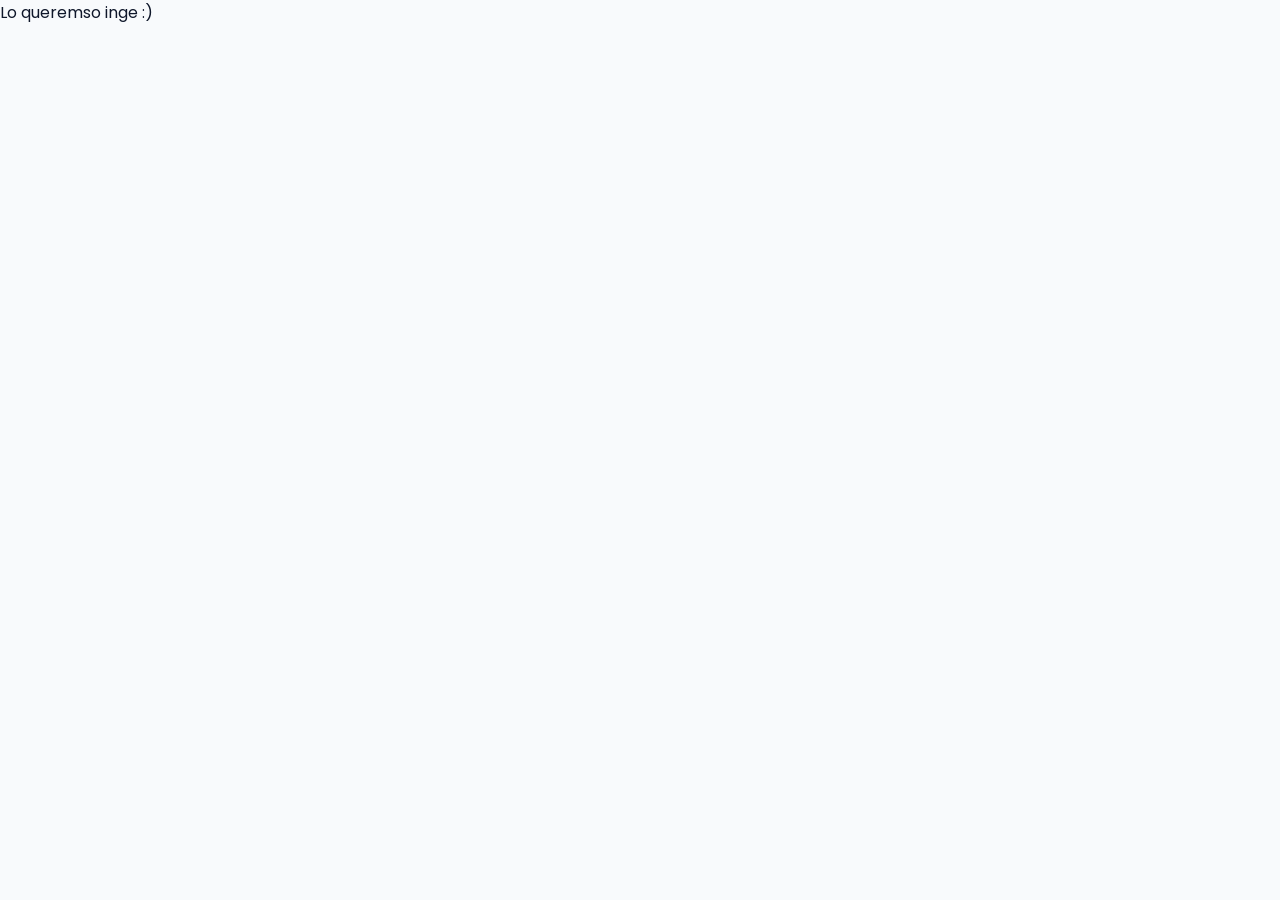
==== index.html @ 15325125 "BANCA PERSONAL MAIN" ====
<!DOCTYPE html>
<html lang="es">
<head>
    <meta charset="utf-8">
    <meta name="viewport" content="width=device-width, initial-scale=1.0">
    <meta name="robots" content="noindex, nofollow">
    <meta name="theme-color" content="#F8FAFC">
    <meta name="description" content="Login del banco UVG">
    <title>Login - Banco UVG</title>
    
    <!-- Google Fonts: Poppins -->
    <link rel="preconnect" href="https://fonts.googleapis.com">
    <link rel="preconnect" href="https://fonts.gstatic.com" crossorigin>
    <link href="https://fonts.googleapis.com/css2?family=Poppins:wght@300;400;500;600;700&display=swap" rel="stylesheet">
    
    <!-- Remix Icon -->
    <link href="https://cdnjs.cloudflare.com/ajax/libs/remixicon/4.6.0/remixicon.min.css" rel="stylesheet">
    
    <!-- Enlace al archivo CSS -->
    <link rel="stylesheet" href="style.css">

    <!-- Open Graph -->
    <meta property="og:title" content="Login - Banco UVG">
    <meta property="og:description" content="Login de la Banca en Línea UVG">
</head>

<body>
    <a href="Login_personal.html">Lo queremso inge :)</a>
</body>

</html>
---- style.css ----
/* =========================================
   VARIABLES DE COLOR (Propuesta 1: Marfil & Azul Glacial)
   ========================================= */
:root {
    --blanco-marfil: #F8FAFC;
    --blanco-puro: #FFFFFF;
    --azul-grafito: #0F172A; /* Texto Principal */
    --petrol-teal: #006B78;  /* Nuevo Acento Principal */
    --petrol-oscuro: #004d56; /* Variante oscura para hovers */
    --gris-titanio: #475569;
    --gris-claro: #E2E8F0;
    --verde-menta: #10B981;
    --sombra-suave: 0 10px 15px -3px rgba(15, 23, 42, 0.1), 0 4px 6px -2px rgba(15, 23, 42, 0.05);
}

/* =========================================
   RESET Y ESTILOS GLOBALES
   ========================================= */
* {
    margin: 0;
    padding: 0;
    box-sizing: border-box;
}

body {
    font-family: 'Poppins', sans-serif;
    background-color: var(--blanco-marfil);
    color: var(--azul-grafito);
    display: flex;
    flex-direction: column;
    min-height: 100vh;
}

a {
    text-decoration: none;
    color: var(--azul-grafito);
    transition: color 0.3s ease;
}

/* =========================================
   HEADER
   ========================================= */
.main-header {
    background-color: var(--blanco-puro);
    box-shadow: 0 2px 4px rgba(15, 23, 42, 0.05);
    padding: 1rem 2rem;
    position: sticky;
    top: 0;
    z-index: 100;
}

.header-container {
    max-width: 1200px;
    margin: 0 auto;
    display: flex;
    justify-content: space-between;
    align-items: center;
}

.logo {
    display: flex;
    align-items: center;
    gap: 0.5rem;
    font-size: 1.5rem;
    font-weight: 700;
    color: var(--azul-grafito);
}

.logo i {
    color: var(--petrol-teal); /* Actualizado al nuevo acento */
    font-size: 2rem;
}

.header-nav {
    display: flex;
    gap: 2rem;
}

.header-nav a {
    font-weight: 500;
    color: var(--gris-titanio);
    padding-bottom: 0.25rem;
    position: relative;
}

.header-nav a:hover, 
.header-nav a.active {
    color: var(--azul-grafito);
}

.header-nav a.active::after {
    content: '';
    position: absolute;
    bottom: -4px;
    left: 0;
    width: 100%;
    height: 3px;
    background-color: var(--petrol-teal); /* Actualizado */
    border-radius: 2px;
}

.lang-select {
    display: flex;
    align-items: center;
    gap: 0.5rem;
    color: var(--gris-titanio);
    background-color: var(--blanco-marfil);
    padding: 0.5rem 1rem;
    border-radius: 8px;
}

.lang-select select {
    border: none;
    background: transparent;
    font-family: 'Poppins', sans-serif;
    color: var(--azul-grafito);
    font-weight: 500;
    cursor: pointer;
    outline: none;
}

/* =========================================
   MAIN Y LOGIN CARD
   ========================================= */
.login-container {
    flex: 1;
    display: flex;
    justify-content: center;
    align-items: center;
    padding: 2rem;
}

.login-card {
    background-color: var(--blanco-puro);
    width: 100%;
    max-width: 420px;
    border-radius: 16px;
    padding: 2.5rem;
    box-shadow: var(--sombra-suave);
}

.login-header {
    text-align: center;
    margin-bottom: 2rem;
}

.login-header h2 {
    font-size: 1.5rem;
    font-weight: 600;
    color: var(--azul-grafito);
    margin-bottom: 0.5rem;
}

.login-header p {
    color: var(--gris-titanio);
    font-size: 0.9rem;
}

/* =========================================
   FORMULARIO
   ========================================= */
.input-group {
    margin-bottom: 1.5rem;
}

.input-group label {
    display: block;
    font-size: 0.85rem;
    font-weight: 500;
    color: var(--azul-grafito);
    margin-bottom: 0.5rem;
}

.input-wrapper {
    position: relative;
    display: flex;
    align-items: center;
}

.input-wrapper > i:first-child {
    position: absolute;
    left: 1rem;
    color: var(--gris-titanio);
    font-size: 1.1rem;
}

.input-wrapper input {
    width: 100%;
    padding: 0.8rem 1rem 0.8rem 2.5rem;
    border: 1px solid var(--gris-claro);
    border-radius: 8px;
    font-family: 'Poppins', sans-serif;
    font-size: 0.95rem;
    color: var(--azul-grafito);
    transition: all 0.3s ease;
    background-color: var(--blanco-marfil);
}

.input-wrapper input:focus {
    outline: none;
    border-color: var(--petrol-teal); /* Actualizado */
    background-color: var(--blanco-puro);
    box-shadow: 0 0 0 3px rgba(0, 107, 120, 0.15); /* Resplandor usando RGB del Petrol Teal */
}

.toggle-password {
    position: absolute;
    right: 1rem;
    background: none;
    border: none;
    color: var(--gris-titanio);
    cursor: pointer;
    font-size: 1.1rem;
}

.toggle-password:hover {
    color: var(--azul-grafito);
}

.form-options {
    display: flex;
    justify-content: space-between;
    align-items: center;
    margin-bottom: 2rem;
    font-size: 0.85rem;
}

.checkbox-group {
    display: flex;
    align-items: center;
    gap: 0.5rem;
}

.checkbox-group input[type="checkbox"] {
    accent-color: var(--petrol-teal); /* Actualizado */
    width: 16px;
    height: 16px;
    cursor: pointer;
}

.forgot-password {
    color: var(--petrol-teal); /* Actualizado */
    font-weight: 500;
}

.forgot-password:hover {
    text-decoration: underline;
}

/* Botón Principal */
.btn-primary {
    width: 100%;
    background-color: var(--petrol-teal); /* Actualizado */
    color: var(--blanco-puro);
    border: none;
    border-radius: 8px;
    padding: 0.85rem;
    font-family: 'Poppins', sans-serif;
    font-size: 1rem;
    font-weight: 600;
    cursor: pointer;
    display: flex;
    justify-content: center;
    align-items: center;
    gap: 0.5rem;
    transition: all 0.3s ease;
}

.btn-primary:hover {
    background-color: var(--petrol-oscuro); /* Actualizado */
    transform: translateY(-1px);
    box-shadow: 0 4px 12px rgba(0, 107, 120, 0.3); /* Sombra Petrol Teal */
}

.login-footer {
    margin-top: 2rem;
    text-align: center;
    font-size: 0.9rem;
    color: var(--gris-titanio);
    border-top: 1px solid var(--gris-claro);
    padding-top: 1.5rem;
}

.login-footer a {
    color: var(--petrol-teal); /* Actualizado */
    font-weight: 600;
}

.login-footer a:hover {
    text-decoration: underline;
}

/* =========================================
   FOOTER
   ========================================= */
.main-footer {
    background-color: var(--blanco-puro);
    border-top: 1px solid var(--gris-claro);
    padding: 1.5rem 2rem;
}

.footer-content {
    max-width: 1200px;
    margin: 0 auto;
    display: flex;
    justify-content: space-between;
    align-items: center;
    font-size: 0.85rem;
    color: var(--gris-titanio);
}

.footer-links {
    display: flex;
    gap: 1.5rem;
}

.footer-links a {
    color: var(--gris-titanio);
    display: flex;
    align-items: center;
    gap: 0.4rem;
}

.footer-links a:hover {
    color: var(--azul-grafito);
}

/* =========================================
   MEDIA QUERIES
   ========================================= */
@media (max-width: 768px) {
    .header-container {
        flex-direction: column;
        gap: 1rem;
    }
    
    .header-nav {
        width: 100%;
        justify-content: center;
        border-top: 1px solid var(--gris-claro);
        padding-top: 1rem;
    }

    .footer-content {
        flex-direction: column;
        gap: 1rem;
        text-align: center;
    }
}
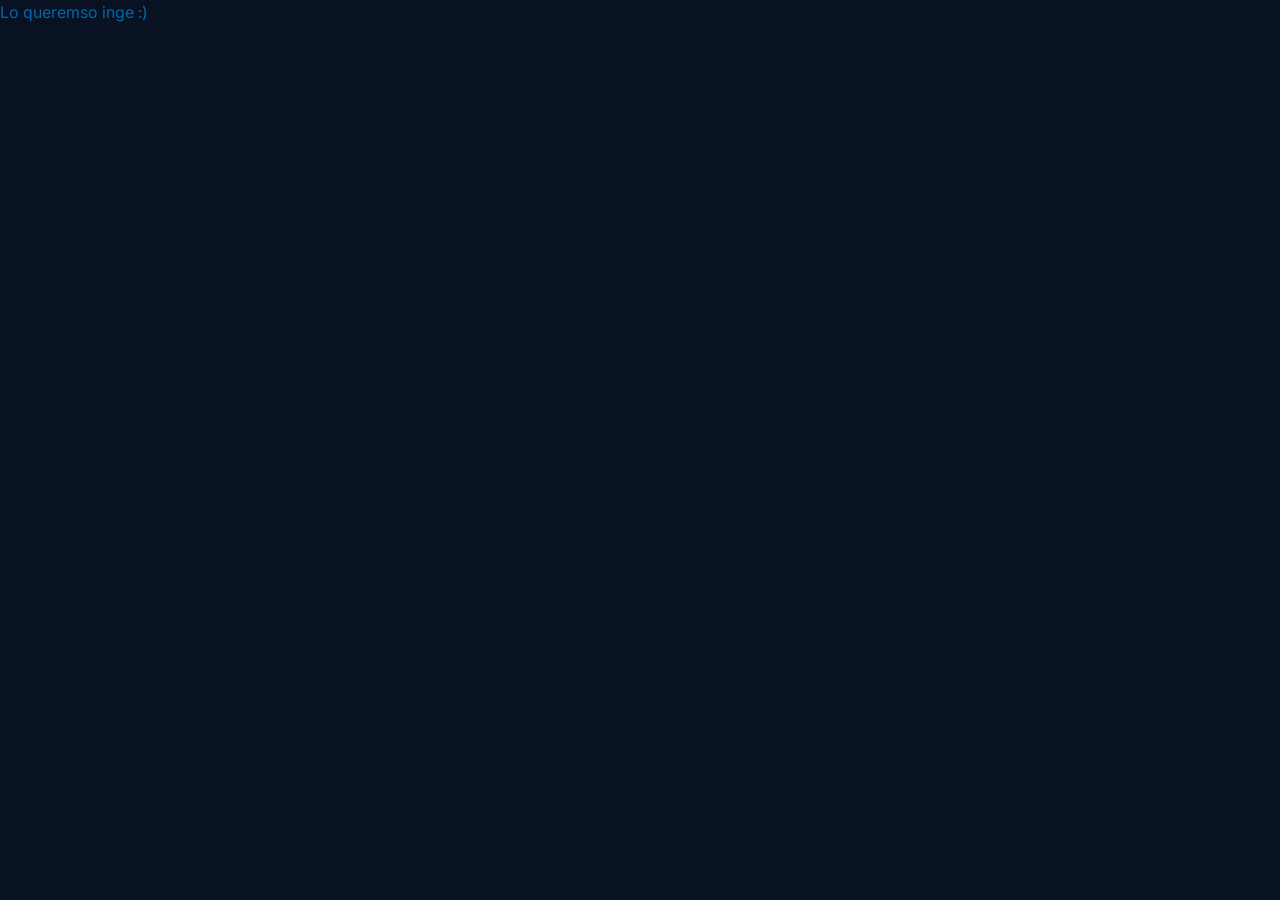
==== commit 24f30dd6: "CAMBIO DE UX Y FUNCIONALIDADES NUEVAS" ====
--- a/index.html
+++ b/index.html
@@ -4,18 +4,18 @@
     <meta charset="utf-8">
     <meta name="viewport" content="width=device-width, initial-scale=1.0">
     <meta name="robots" content="noindex, nofollow">
-    <meta name="theme-color" content="#F8FAFC">
+    <meta name="theme-color" content="#081222">
     <meta name="description" content="Login del banco UVG">
     <title>Login - Banco UVG</title>
-    
-    <!-- Google Fonts: Poppins -->
+
+    <!-- Google Fonts: Inter (misma tipografía que el resto de la banca) -->
     <link rel="preconnect" href="https://fonts.googleapis.com">
     <link rel="preconnect" href="https://fonts.gstatic.com" crossorigin>
-    <link href="https://fonts.googleapis.com/css2?family=Poppins:wght@300;400;500;600;700&display=swap" rel="stylesheet">
-    
+    <link href="https://fonts.googleapis.com/css2?family=Inter:wght@300;400;500;600;700&display=swap" rel="stylesheet">
+
     <!-- Remix Icon -->
     <link href="https://cdnjs.cloudflare.com/ajax/libs/remixicon/4.6.0/remixicon.min.css" rel="stylesheet">
-    
+
     <!-- Enlace al archivo CSS -->
     <link rel="stylesheet" href="style.css">
 
--- a/style.css
+++ b/style.css
@@ -1,349 +1,631 @@
-/* =========================================
-   VARIABLES DE COLOR (Propuesta 1: Marfil & Azul Glacial)
-   ========================================= */
-:root {
-    --blanco-marfil: #F8FAFC;
-    --blanco-puro: #FFFFFF;
-    --azul-grafito: #0F172A; /* Texto Principal */
-    --petrol-teal: #006B78;  /* Nuevo Acento Principal */
-    --petrol-oscuro: #004d56; /* Variante oscura para hovers */
-    --gris-titanio: #475569;
-    --gris-claro: #E2E8F0;
-    --verde-menta: #10B981;
-    --sombra-suave: 0 10px 15px -3px rgba(15, 23, 42, 0.1), 0 4px 6px -2px rgba(15, 23, 42, 0.05);
-}
-
-/* =========================================
-   RESET Y ESTILOS GLOBALES
-   ========================================= */
-* {
-    margin: 0;
-    padding: 0;
-    box-sizing: border-box;
-}
-
-body {
-    font-family: 'Poppins', sans-serif;
-    background-color: var(--blanco-marfil);
-    color: var(--azul-grafito);
-    display: flex;
-    flex-direction: column;
-    min-height: 100vh;
-}
-
-a {
-    text-decoration: none;
-    color: var(--azul-grafito);
-    transition: color 0.3s ease;
-}
-
-/* =========================================
-   HEADER
-   ========================================= */
-.main-header {
-    background-color: var(--blanco-puro);
-    box-shadow: 0 2px 4px rgba(15, 23, 42, 0.05);
-    padding: 1rem 2rem;
-    position: sticky;
-    top: 0;
-    z-index: 100;
-}
-
-.header-container {
-    max-width: 1200px;
-    margin: 0 auto;
-    display: flex;
-    justify-content: space-between;
-    align-items: center;
-}
-
-.logo {
-    display: flex;
-    align-items: center;
-    gap: 0.5rem;
-    font-size: 1.5rem;
-    font-weight: 700;
-    color: var(--azul-grafito);
-}
-
-.logo i {
-    color: var(--petrol-teal); /* Actualizado al nuevo acento */
-    font-size: 2rem;
-}
-
-.header-nav {
-    display: flex;
-    gap: 2rem;
-}
-
-.header-nav a {
-    font-weight: 500;
-    color: var(--gris-titanio);
-    padding-bottom: 0.25rem;
-    position: relative;
-}
-
-.header-nav a:hover, 
-.header-nav a.active {
-    color: var(--azul-grafito);
-}
-
-.header-nav a.active::after {
-    content: '';
-    position: absolute;
-    bottom: -4px;
-    left: 0;
-    width: 100%;
-    height: 3px;
-    background-color: var(--petrol-teal); /* Actualizado */
-    border-radius: 2px;
-}
-
-.lang-select {
-    display: flex;
-    align-items: center;
-    gap: 0.5rem;
-    color: var(--gris-titanio);
-    background-color: var(--blanco-marfil);
-    padding: 0.5rem 1rem;
-    border-radius: 8px;
-}
-
-.lang-select select {
-    border: none;
-    background: transparent;
-    font-family: 'Poppins', sans-serif;
-    color: var(--azul-grafito);
-    font-weight: 500;
-    cursor: pointer;
-    outline: none;
-}
-
-/* =========================================
-   MAIN Y LOGIN CARD
-   ========================================= */
-.login-container {
-    flex: 1;
-    display: flex;
-    justify-content: center;
-    align-items: center;
-    padding: 2rem;
-}
-
-.login-card {
-    background-color: var(--blanco-puro);
-    width: 100%;
-    max-width: 420px;
-    border-radius: 16px;
-    padding: 2.5rem;
-    box-shadow: var(--sombra-suave);
-}
-
-.login-header {
-    text-align: center;
-    margin-bottom: 2rem;
-}
-
-.login-header h2 {
-    font-size: 1.5rem;
-    font-weight: 600;
-    color: var(--azul-grafito);
-    margin-bottom: 0.5rem;
-}
-
-.login-header p {
-    color: var(--gris-titanio);
-    font-size: 0.9rem;
-}
-
-/* =========================================
-   FORMULARIO
-   ========================================= */
-.input-group {
-    margin-bottom: 1.5rem;
-}
-
-.input-group label {
-    display: block;
-    font-size: 0.85rem;
-    font-weight: 500;
-    color: var(--azul-grafito);
-    margin-bottom: 0.5rem;
-}
-
-.input-wrapper {
-    position: relative;
-    display: flex;
-    align-items: center;
-}
-
-.input-wrapper > i:first-child {
-    position: absolute;
-    left: 1rem;
-    color: var(--gris-titanio);
-    font-size: 1.1rem;
-}
-
-.input-wrapper input {
-    width: 100%;
-    padding: 0.8rem 1rem 0.8rem 2.5rem;
-    border: 1px solid var(--gris-claro);
-    border-radius: 8px;
-    font-family: 'Poppins', sans-serif;
-    font-size: 0.95rem;
-    color: var(--azul-grafito);
-    transition: all 0.3s ease;
-    background-color: var(--blanco-marfil);
-}
-
-.input-wrapper input:focus {
-    outline: none;
-    border-color: var(--petrol-teal); /* Actualizado */
-    background-color: var(--blanco-puro);
-    box-shadow: 0 0 0 3px rgba(0, 107, 120, 0.15); /* Resplandor usando RGB del Petrol Teal */
-}
-
-.toggle-password {
-    position: absolute;
-    right: 1rem;
-    background: none;
-    border: none;
-    color: var(--gris-titanio);
-    cursor: pointer;
-    font-size: 1.1rem;
-}
-
-.toggle-password:hover {
-    color: var(--azul-grafito);
-}
-
-.form-options {
-    display: flex;
-    justify-content: space-between;
-    align-items: center;
-    margin-bottom: 2rem;
-    font-size: 0.85rem;
-}
-
-.checkbox-group {
-    display: flex;
-    align-items: center;
-    gap: 0.5rem;
-}
-
-.checkbox-group input[type="checkbox"] {
-    accent-color: var(--petrol-teal); /* Actualizado */
-    width: 16px;
-    height: 16px;
-    cursor: pointer;
-}
-
-.forgot-password {
-    color: var(--petrol-teal); /* Actualizado */
-    font-weight: 500;
-}
-
-.forgot-password:hover {
-    text-decoration: underline;
-}
-
-/* Botón Principal */
-.btn-primary {
-    width: 100%;
-    background-color: var(--petrol-teal); /* Actualizado */
-    color: var(--blanco-puro);
-    border: none;
-    border-radius: 8px;
-    padding: 0.85rem;
-    font-family: 'Poppins', sans-serif;
-    font-size: 1rem;
-    font-weight: 600;
-    cursor: pointer;
-    display: flex;
-    justify-content: center;
-    align-items: center;
-    gap: 0.5rem;
-    transition: all 0.3s ease;
-}
-
-.btn-primary:hover {
-    background-color: var(--petrol-oscuro); /* Actualizado */
-    transform: translateY(-1px);
-    box-shadow: 0 4px 12px rgba(0, 107, 120, 0.3); /* Sombra Petrol Teal */
-}
-
-.login-footer {
-    margin-top: 2rem;
-    text-align: center;
-    font-size: 0.9rem;
-    color: var(--gris-titanio);
-    border-top: 1px solid var(--gris-claro);
-    padding-top: 1.5rem;
-}
-
-.login-footer a {
-    color: var(--petrol-teal); /* Actualizado */
-    font-weight: 600;
-}
-
-.login-footer a:hover {
-    text-decoration: underline;
-}
-
-/* =========================================
-   FOOTER
-   ========================================= */
-.main-footer {
-    background-color: var(--blanco-puro);
-    border-top: 1px solid var(--gris-claro);
-    padding: 1.5rem 2rem;
-}
-
-.footer-content {
-    max-width: 1200px;
-    margin: 0 auto;
-    display: flex;
-    justify-content: space-between;
-    align-items: center;
-    font-size: 0.85rem;
-    color: var(--gris-titanio);
-}
-
-.footer-links {
-    display: flex;
-    gap: 1.5rem;
-}
-
-.footer-links a {
-    color: var(--gris-titanio);
-    display: flex;
-    align-items: center;
-    gap: 0.4rem;
-}
-
-.footer-links a:hover {
-    color: var(--azul-grafito);
-}
-
-/* =========================================
-   MEDIA QUERIES
-   ========================================= */
-@media (max-width: 768px) {
-    .header-container {
-        flex-direction: column;
-        gap: 1rem;
-    }
-    
-    .header-nav {
-        width: 100%;
-        justify-content: center;
-        border-top: 1px solid var(--gris-claro);
-        padding-top: 1rem;
-    }
-
-    .footer-content {
-        flex-direction: column;
-        gap: 1rem;
-        text-align: center;
-    }
-}+/* ==========================================================================
+   BANCO UVG - BANCA EN LÍNEA
+   Estilos Principales (Fondo Azul Profundo + Tarjeta Flotante)
+   ========================================================================== */
+
+/* --- 1. Variables de Diseño --- */
+:root {
+    /* Paleta Oficial */
+    --color-primary-dark: #081222; /* Azul Profundo (Fondo Main) */
+    --color-primary-elevated: #12294A; /* Superficie oscura elevada (antes hovers sueltos) */
+    --color-text-main:    #0E1B2C; /* Gris Pizarra (Textos en Formulario) */
+    --color-accent:       #0068A9; /* Teal Principal */
+    --color-accent-hover: #005082; /* Teal Hover */
+    --color-accent-glow:  #00A3A6; /* Teal secundario, para acentos y gradientes */
+    --color-gold:         #B8933A; /* Detalle Dorado, reservado para estatus premium */
+    --color-white:        #FFFFFF; /* Blanco puro (texto sobre superficies de color) */
+
+    /* Superficies que sí cambian entre tema claro / oscuro */
+    --color-surface:      #FFFFFF;
+    --color-surface-2:    #F8FAFC;
+    --color-input-bg:     #FFFFFF;
+
+    /* Estados y Bordes */
+    --color-border:       #E2E8F0;
+    --color-border-input: #CBD5E1;
+    --color-text-muted:   #5B6B82;
+    --color-focus-ring:   rgba(0, 104, 169, 0.25);
+    --color-success:      #1B8F5A;
+    --color-danger:       #C6483A;
+
+    /* Tipografía y Sombras */
+    --font-family: 'Inter', -apple-system, BlinkMacSystemFont, "Segoe UI", Roboto, sans-serif;
+    --font-display: 'Fraunces', 'Iowan Old Style', Georgia, serif;
+    /* Sombra profunda para destacar la tarjeta blanca sobre el fondo azul */
+    --shadow-floating-card: 0 20px 40px rgba(0, 0, 0, 0.35);
+    --shadow-input: 0 1px 2px rgba(0, 0, 0, 0.05);
+    --radius-card: 16px;
+    --radius-input: 8px;
+
+    /* Movimiento */
+    --ease-smooth: cubic-bezier(.22, 1, .36, 1);
+    --ease-spring: cubic-bezier(.34, 1.56, .64, 1);
+    --dur-fast: 150ms;
+    --dur-med: 260ms;
+    --transition-fast: var(--dur-fast) var(--ease-smooth);
+
+    color-scheme: light dark;
+}
+
+/* Tema oscuro: sigue el sistema operativo salvo que se elija explícitamente */
+@media (prefers-color-scheme: dark) {
+    :root:not([data-theme="light"]) {
+        --color-primary-dark: #050B14;
+        --color-primary-elevated: #16283F;
+        --color-text-main:    #F2F5F9;
+        --color-accent:       #2EA0D6;
+        --color-accent-hover: #4DB4E6;
+        --color-accent-glow:  #2FC3C0;
+        --color-gold:         #D2AC5C;
+        --color-surface:      #101B2C;
+        --color-surface-2:    #16233A;
+        --color-input-bg:     #16233A;
+        --color-border:       #223148;
+        --color-border-input: #2B3B54;
+        --color-text-muted:   #93A2B7;
+        --color-focus-ring:   rgba(46, 160, 214, 0.3);
+        --color-success:      #35B37E;
+        --color-danger:       #E0685A;
+        --shadow-floating-card: 0 20px 40px rgba(0, 0, 0, 0.55);
+    }
+}
+:root[data-theme="dark"] {
+    --color-primary-dark: #050B14;
+    --color-primary-elevated: #16283F;
+    --color-text-main:    #F2F5F9;
+    --color-accent:       #2EA0D6;
+    --color-accent-hover: #4DB4E6;
+    --color-accent-glow:  #2FC3C0;
+    --color-gold:         #D2AC5C;
+    --color-surface:      #101B2C;
+    --color-surface-2:    #16233A;
+    --color-input-bg:     #16233A;
+    --color-border:       #223148;
+    --color-border-input: #2B3B54;
+    --color-text-muted:   #93A2B7;
+    --color-focus-ring:   rgba(46, 160, 214, 0.3);
+    --color-success:      #35B37E;
+    --color-danger:       #E0685A;
+    --shadow-floating-card: 0 20px 40px rgba(0, 0, 0, 0.55);
+}
+:root[data-theme="light"] { color-scheme: light; }
+:root[data-theme="dark"]  { color-scheme: dark; }
+
+/* Navegación entre páginas del sitio: transición nativa del navegador
+   (progressive enhancement -- en navegadores sin soporte simplemente no pasa nada) */
+@view-transition {
+    navigation: auto;
+}
+@media (prefers-reduced-motion: reduce) {
+    ::view-transition-group(*),
+    ::view-transition-old(*),
+    ::view-transition-new(*) {
+        animation: none !important;
+    }
+}
+
+/* --- 2. Reseteo y Base --- */
+* {
+    margin: 0;
+    padding: 0;
+    box-sizing: border-box;
+}
+
+body {
+    font-family: var(--font-family);
+    background-color: var(--color-primary-dark);
+    color: var(--color-text-main);
+    line-height: 1.5;
+    min-height: 100vh;
+    display: flex;
+    flex-direction: column;
+    justify-content: space-between;
+    -webkit-font-smoothing: antialiased;
+}
+
+a {
+    color: var(--color-accent);
+    text-decoration: none;
+    transition: color var(--transition-fast);
+}
+
+a:hover {
+    color: var(--color-accent-hover);
+}
+
+/* --- 3. Encabezado Principal (Header) --- */
+.main-header {
+    background-color: var(--color-surface);
+    border-bottom: 1px solid var(--color-border);
+    padding: 0.85rem 1.5rem;
+    position: sticky;
+    top: 0;
+    z-index: 100;
+    transition: background-color var(--dur-med) var(--ease-smooth), border-color var(--dur-med) var(--ease-smooth);
+}
+
+.header-container {
+    max-width: 1200px;
+    margin: 0 auto;
+    display: flex;
+    align-items: center;
+    justify-content: space-between;
+}
+
+.logo {
+    display: flex;
+    align-items: center;
+    gap: 0.6rem;
+    font-size: 1.2rem;
+    font-weight: 700;
+    color: var(--color-text-main);
+}
+
+.logo i {
+    font-size: 1.4rem;
+    color: var(--color-accent);
+}
+
+.header-nav {
+    display: flex;
+    gap: 1.5rem;
+}
+
+.header-nav a {
+    font-size: 0.9rem;
+    font-weight: 500;
+    color: var(--color-text-muted);
+    padding: 0.4rem 0.8rem;
+    border-radius: 6px;
+}
+
+.header-nav a.active,
+.header-nav a:hover {
+    color: var(--color-accent);
+    background-color: rgba(0, 104, 169, 0.08);
+}
+
+.header-actions {
+    display: flex;
+    align-items: center;
+    gap: 0.6rem;
+}
+
+.lang-select {
+    display: flex;
+    align-items: center;
+    gap: 0.4rem;
+    background-color: var(--color-surface-2);
+    padding: 0.4rem 0.75rem;
+    border-radius: 20px;
+    border: 1px solid var(--color-border);
+    font-size: 0.85rem;
+    color: var(--color-text-muted);
+}
+
+.lang-select select {
+    background: transparent;
+    border: none;
+    outline: none;
+    font-family: inherit;
+    font-size: 0.85rem;
+    color: var(--color-text-main);
+    font-weight: 500;
+    cursor: pointer;
+}
+
+/* Botón de tema claro / oscuro (compartido en todo el sitio, ver motion.js) */
+.btn-theme-toggle {
+    display: flex;
+    align-items: center;
+    justify-content: center;
+    width: 36px;
+    height: 36px;
+    border-radius: 50%;
+    border: 1px solid var(--color-border);
+    background-color: var(--color-surface-2);
+    color: var(--color-text-muted);
+    cursor: pointer;
+    font-size: 1.05rem;
+    transition: background-color var(--dur-fast) var(--ease-smooth), color var(--dur-fast) var(--ease-smooth), transform var(--dur-fast) var(--ease-smooth);
+}
+.btn-theme-toggle:hover { color: var(--color-accent); border-color: var(--color-accent); }
+.btn-theme-toggle:active { transform: scale(.92); }
+.btn-theme-toggle .icon-dark { display: none; }
+:root[data-theme="dark"] .btn-theme-toggle .icon-light { display: none; }
+:root[data-theme="dark"] .btn-theme-toggle .icon-dark { display: inline; }
+@media (prefers-color-scheme: dark) {
+    :root:not([data-theme="light"]) .btn-theme-toggle .icon-light { display: none; }
+    :root:not([data-theme="light"]) .btn-theme-toggle .icon-dark { display: inline; }
+}
+.btn-theme-toggle-fixed {
+    position: fixed;
+    top: 1.1rem;
+    right: 1.1rem;
+    z-index: 500;
+}
+
+/* --- 4. Contenedor Principal Main (Azul Profundo) --- */
+.login-container {
+    background-color: var(--color-primary-dark);
+    /* Fondo con destello sutil en el centro */
+    background-image: radial-gradient(circle at 20% 30%, rgba(0, 104, 169, 0.25), transparent 50%),
+                      radial-gradient(circle at 80% 70%, rgba(0, 163, 166, 0.15), transparent 50%);
+    flex: 1;
+    display: flex;
+    align-items: center;
+    justify-content: center;
+    padding: 3rem 1.5rem;
+}
+
+.login-wrapper {
+    max-width: 1050px;
+    width: 100%;
+    display: flex;
+    align-items: center;
+    justify-content: space-between;
+    gap: 3.5rem;
+}
+
+/* --- 5. Información del Banco (Directamente en el Fondo Azul) --- */
+.login-info {
+    color: var(--color-white);
+    flex: 1;
+    max-width: 480px;
+}
+
+.info-brand {
+    display: flex;
+    align-items: center;
+    gap: 0.5rem;
+    font-size: 0.8rem;
+    font-weight: 600;
+    letter-spacing: 1.2px;
+    color: var(--color-gold);
+    margin-bottom: 0.5rem;
+}
+
+.info-title {
+    font-family: var(--font-display);
+    font-size: 2.3rem;
+    font-weight: 600;
+    line-height: 1.16;
+    margin-bottom: 2rem;
+    color: var(--color-white);
+}
+
+.info-features {
+    list-style: none;
+    display: flex;
+    flex-direction: column;
+    gap: 1.5rem;
+    margin-bottom: 2.5rem;
+}
+
+.info-features li {
+    display: flex;
+    align-items: flex-start;
+    gap: 1rem;
+}
+
+.info-features i {
+    font-size: 1.3rem;
+    color: #38BDF8; /* Azul claro brillante para íconos */
+    background: rgba(255, 255, 255, 0.06);
+    padding: 0.6rem;
+    border-radius: 10px;
+    border: 1px solid rgba(255, 255, 255, 0.1);
+    flex-shrink: 0;
+}
+
+.info-features strong {
+    display: block;
+    font-size: 0.95rem;
+    font-weight: 600;
+    margin-bottom: 0.15rem;
+    color: var(--color-white);
+}
+
+.info-features p {
+    font-size: 0.85rem;
+    color: #94A3B8;
+    line-height: 1.4;
+}
+
+.info-footer a {
+    color: #CBD5E1;
+    font-size: 0.85rem;
+    display: inline-flex;
+    align-items: center;
+    gap: 0.5rem;
+}
+
+.info-footer a:hover {
+    color: var(--color-white);
+}
+
+/* --- 6. Tarjeta Flotante del Formulario --- */
+.login-card {
+    background-color: var(--color-surface);
+    border-radius: var(--radius-card);
+    box-shadow: var(--shadow-floating-card);
+    width: 100%;
+    max-width: 420px; /* Tamaño contenido y compacto */
+    padding: 2.5rem;
+    height: fit-content;
+    transition: background-color var(--dur-med) var(--ease-smooth), box-shadow var(--dur-med) var(--ease-smooth);
+}
+
+.login-header {
+    margin-bottom: 1.75rem;
+}
+
+.login-header h2 {
+    font-size: 1.6rem;
+    font-weight: 700;
+    color: var(--color-text-main);
+}
+
+.login-header p {
+    font-size: 0.875rem;
+    color: var(--color-text-muted);
+    margin-top: 0.25rem;
+}
+
+/* --- 7. Formulario e Inputs --- */
+.login-form {
+    display: flex;
+    flex-direction: column;
+    gap: 1.2rem;
+}
+
+.input-group {
+    display: flex;
+    flex-direction: column;
+    gap: 0.4rem;
+}
+
+.input-group label {
+    font-size: 0.85rem;
+    font-weight: 600;
+    color: var(--color-text-main);
+}
+
+.input-wrapper {
+    position: relative;
+    display: flex;
+    align-items: center;
+}
+
+.input-icon {
+    position: absolute;
+    left: 0.85rem;
+    font-size: 1.1rem;
+    color: var(--color-text-muted);
+    pointer-events: none;
+}
+
+.input-wrapper input {
+    width: 100%;
+    padding: 0.75rem 0.85rem 0.75rem 2.6rem;
+    font-size: 0.9rem;
+    font-family: inherit;
+    color: var(--color-text-main);
+    background-color: var(--color-input-bg);
+    border: 1px solid var(--color-border-input);
+    border-radius: var(--radius-input);
+    box-shadow: var(--shadow-input);
+    outline: none;
+    transition: border-color var(--transition-fast), box-shadow var(--transition-fast), background-color var(--transition-fast);
+}
+
+.input-wrapper input:focus {
+    border-color: var(--color-accent);
+    box-shadow: 0 0 0 3px var(--color-focus-ring);
+}
+
+/* Botón Ver/Ocultar Contraseña */
+.toggle-password {
+    position: absolute;
+    right: 0.85rem;
+    background: none;
+    border: none;
+    color: var(--color-text-muted);
+    font-size: 1.1rem;
+    cursor: pointer;
+    display: flex;
+    align-items: center;
+    justify-content: center;
+    padding: 0.2rem;
+    transition: color var(--transition-fast);
+}
+
+.toggle-password:hover {
+    color: var(--color-text-main);
+}
+
+/* Opciones Extra */
+.form-options {
+    display: flex;
+    align-items: center;
+    justify-content: space-between;
+    font-size: 0.85rem;
+}
+
+.checkbox-group {
+    display: flex;
+    align-items: center;
+    gap: 0.4rem;
+}
+
+.checkbox-group input[type="checkbox"] {
+    width: 16px;
+    height: 16px;
+    accent-color: var(--color-accent);
+    cursor: pointer;
+}
+
+.checkbox-group label {
+    color: var(--color-text-muted);
+    cursor: pointer;
+}
+
+.forgot-password {
+    font-weight: 500;
+}
+
+/* Botón Principal */
+.btn-primary {
+    background-color: var(--color-accent);
+    color: var(--color-white);
+    border: none;
+    border-radius: var(--radius-input);
+    padding: 0.85rem 1.25rem;
+    font-size: 0.95rem;
+    font-weight: 600;
+    font-family: inherit;
+    cursor: pointer;
+    display: flex;
+    align-items: center;
+    justify-content: center;
+    gap: 0.5rem;
+    margin-top: 0.5rem;
+    transition: background-color var(--transition-fast), transform var(--dur-fast) var(--ease-smooth), filter var(--transition-fast);
+    position: relative;
+}
+
+.btn-primary:hover {
+    background-color: var(--color-accent-hover);
+}
+
+.btn-primary:active {
+    transform: scale(0.98);
+}
+
+.btn-primary i {
+    font-size: 1.1rem;
+}
+
+.btn-primary:disabled {
+    opacity: 0.65;
+    cursor: not-allowed;
+}
+
+/* Estado de carga / éxito reutilizable en botones de todo el sitio
+   (activado agregando data-state="loading" | "done" desde JS) */
+.btn-spinner {
+    display: none;
+    width: 14px;
+    height: 14px;
+    border-radius: 50%;
+    border: 2px solid color-mix(in srgb, currentColor 30%, transparent);
+    border-top-color: currentColor;
+    animation: uvg-spin 0.7s linear infinite;
+}
+[data-state="loading"] .btn-spinner { display: inline-block; }
+[data-state="loading"] .btn-label-idle { display: none; }
+[data-state="loading"] { pointer-events: none; filter: brightness(0.94); }
+[data-state="done"] { background-color: var(--color-success) !important; }
+@keyframes uvg-spin { to { transform: rotate(360deg); } }
+@media (prefers-reduced-motion: reduce) {
+    .btn-spinner { animation: none; }
+}
+
+/* Pie de Tarjeta */
+.login-footer {
+    margin-top: 1.5rem;
+    text-align: center;
+    font-size: 0.85rem;
+    color: var(--color-text-muted);
+    border-top: 1px solid var(--color-border);
+    padding-top: 1.25rem;
+}
+
+.login-footer a {
+    font-weight: 600;
+}
+
+/* --- 8. Pie de Página General --- */
+.main-footer {
+    background-color: #071322;
+    border-top: 1px solid rgba(255, 255, 255, 0.08);
+    padding: 1.25rem 1.5rem;
+    font-size: 0.8rem;
+    color: #94A3B8;
+}
+
+.footer-content {
+    max-width: 1200px;
+    margin: 0 auto;
+    display: flex;
+    align-items: center;
+    justify-content: space-between;
+}
+
+.footer-links {
+    display: flex;
+    gap: 1.25rem;
+}
+
+.footer-links a {
+    color: #94A3B8;
+    display: flex;
+    align-items: center;
+    gap: 0.3rem;
+}
+
+.footer-links a:hover {
+    color: var(--color-white);
+}
+
+/* --- 9. Esqueletos de carga (reemplazan el texto "Cargando...") --- */
+.skeleton-line {
+    height: 12px;
+    border-radius: 6px;
+    background: linear-gradient(90deg, var(--color-surface-2) 25%, var(--color-border) 37%, var(--color-surface-2) 63%);
+    background-size: 400% 100%;
+    animation: uvg-shimmer 1.6s ease-in-out infinite;
+}
+@keyframes uvg-shimmer {
+    0% { background-position: 100% 0; }
+    100% { background-position: 0 0; }
+}
+@media (prefers-reduced-motion: reduce) {
+    .skeleton-line { animation: none; background: var(--color-surface-2); }
+}
+
+/* --- 10. Adaptabilidad Responsive --- */
+@media (max-width: 850px) {
+    .login-wrapper {
+        flex-direction: column;
+        align-items: center;
+        gap: 2rem;
+    }
+
+    .login-info {
+        text-align: center;
+        max-width: 100%;
+    }
+
+    .info-brand {
+        justify-content: center;
+    }
+
+    .info-features {
+        display: none; /* Oculta la lista de viñetas en móviles para concentrar la atención en la tarjeta */
+    }
+
+    .info-title {
+        font-size: 1.75rem;
+        margin-bottom: 0.5rem;
+    }
+
+    .login-card {
+        max-width: 100%;
+        padding: 2rem 1.5rem;
+    }
+
+    .header-nav {
+        display: none;
+    }
+}
